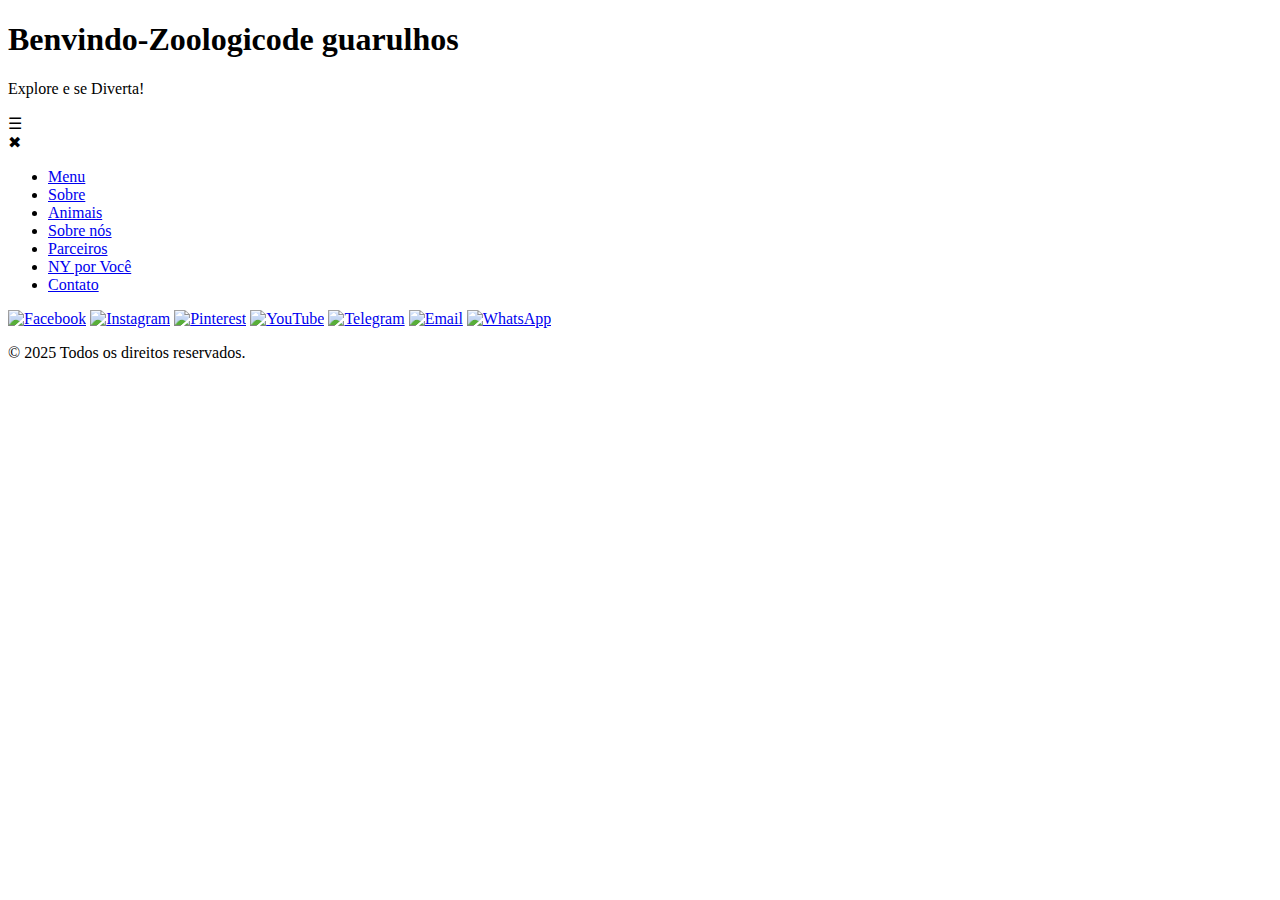
==== index.html @ 18c8c400 "inserindo index.html" ====
<!DOCTYPE html>
<html lang="pt-br">
<head>
    <meta charset="UTF-8">
    <meta name="viewport" content="width=device-width, initial-scale=1.0">
    <title>Menu Igual ao Exemplo</title>
    <link rel="stylesheet" href="style.css">
</head>
<body>
    <header class="header">
        <div>
            <h1>Benvindo-Zoologicode guarulhos</h1>

            <p>Explore e se Diverta!</p>
        </div>
      
    </header>

        
        <div class="menu-icon" onclick="toggleMenu()">☰</div>

    
        <nav class="menu" id="menu">
            <div class="close-icon" onclick="toggleMenu()">✖</div>
            <ul>
                <li><a href="index.html">Menu</a></li>
                <li><a href="#">Sobre</a></li>
                <li><a href="animais.html">Animais</a></li>
                <li><a href="#">Sobre nós</a></li>
                <li><a href="#">Parceiros</a></li>
                <li><a href="#">NY por Você</a></li>
                <li><a href="#">Contato</a></li>
            </ul>
        </nav>

        <div class="icons">
            <div id="login-btn" class="fas fa-user"></div>
            <div id="menu-btn" class="fas fa-bars" onclick="toggleMenu()"></div>
        </div>
        </head>
        <div class="social-icons">
            <a href="#"><img src="facebook.png" alt="Facebook"></a>
            <a href="#"><img src="instagram.png" alt="Instagram"></a>
            <a href="#"><img src="pinterest.png" alt="Pinterest"></a>
            <a href="#"><img src="youtube.png" alt="YouTube"></a>
            <a href="#"><img src="telegram.png" alt="Telegram"></a>
            <a href="#"><img src="email.png" alt="Email"></a>
            <a href="#"><img src="whatsapp.png" alt="WhatsApp"></a>
        </div>
    </nav>
    <footer>
        <p>© 2025 Todos os direitos reservados.</p>
    </footer>

    <script src="script.js"></script>
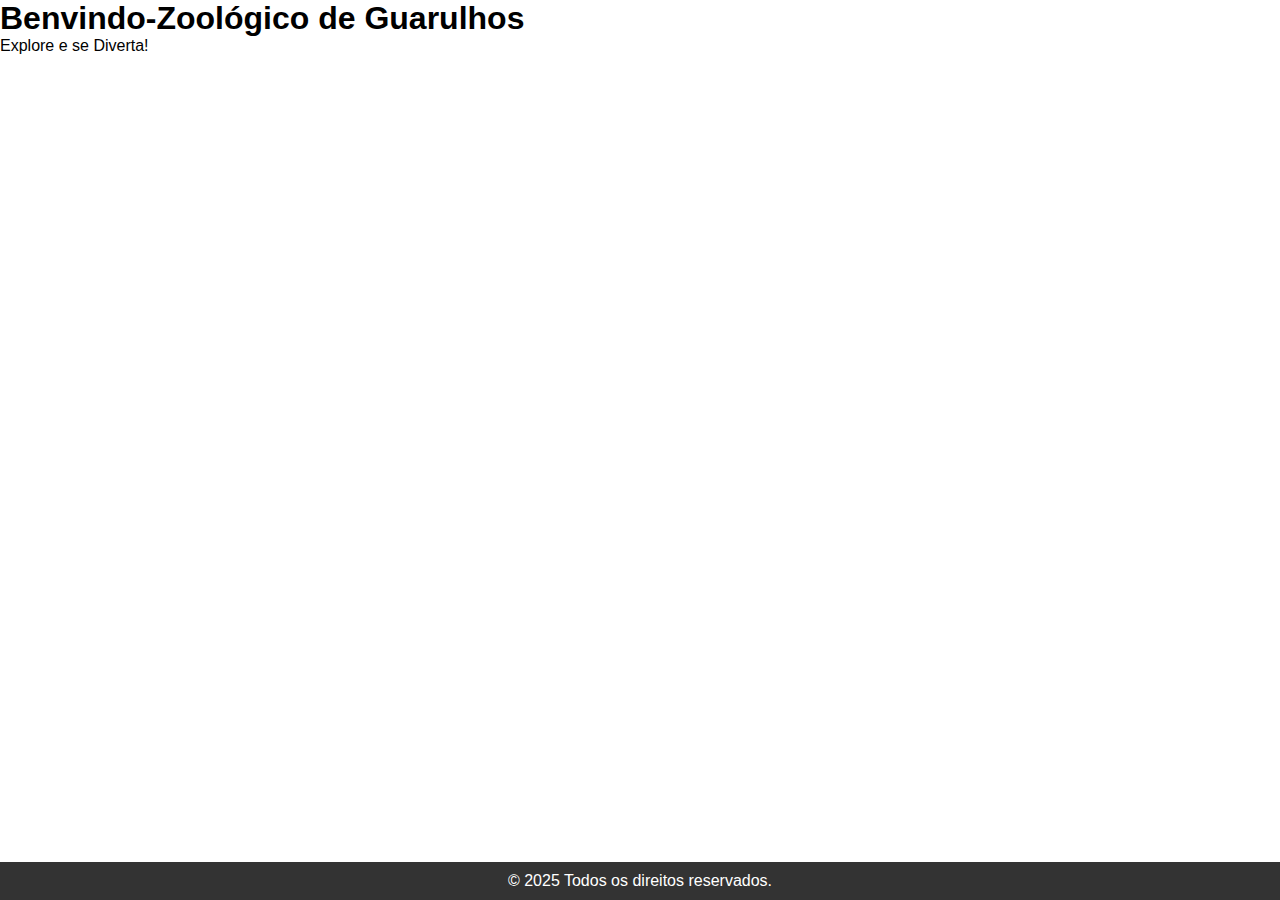
==== commit 01aa73b0: "Update index.html" ====
--- a/index.html
+++ b/index.html
@@ -1,55 +1,58 @@
 <!DOCTYPE html>
 <html lang="pt-br">
+
 <head>
     <meta charset="UTF-8">
     <meta name="viewport" content="width=device-width, initial-scale=1.0">
     <title>Menu Igual ao Exemplo</title>
     <link rel="stylesheet" href="style.css">
 </head>
+
 <body>
-    <header class="header">
-        <div>
-            <h1>Benvindo-Zoologicode guarulhos</h1>
+    <header class="container2">
+        <h1 class="pageTitle">Benvindo-Zoológico de Guarulhos</h1>
 
-            <p>Explore e se Diverta!</p>
-        </div>
-      
-    </header>
-
+        <p>Explore e se Diverta!</p>
+        <nav class="menu" id="menu">
         
-        <div class="menu-icon" onclick="toggleMenu()">☰</div>
-
-    
-        <nav class="menu" id="menu">
-            <div class="close-icon" onclick="toggleMenu()">✖</div>
             <ul>
                 <li><a href="index.html">Menu</a></li>
                 <li><a href="#">Sobre</a></li>
                 <li><a href="animais.html">Animais</a></li>
-                <li><a href="#">Sobre nós</a></li>
-                <li><a href="#">Parceiros</a></li>
-                <li><a href="#">NY por Você</a></li>
                 <li><a href="#">Contato</a></li>
             </ul>
         </nav>
 
-        <div class="icons">
-            <div id="login-btn" class="fas fa-user"></div>
-            <div id="menu-btn" class="fas fa-bars" onclick="toggleMenu()"></div>
-        </div>
-        </head>
-        <div class="social-icons">
-            <a href="#"><img src="facebook.png" alt="Facebook"></a>
-            <a href="#"><img src="instagram.png" alt="Instagram"></a>
-            <a href="#"><img src="pinterest.png" alt="Pinterest"></a>
-            <a href="#"><img src="youtube.png" alt="YouTube"></a>
-            <a href="#"><img src="telegram.png" alt="Telegram"></a>
-            <a href="#"><img src="email.png" alt="Email"></a>
-            <a href="#"><img src="whatsapp.png" alt="WhatsApp"></a>
-        </div>
+       
+
+    </header>
+
+
+
+
+    
+
+    <div class="icons">
+        <div id="login-btn" class="fas fa-user"></div>
+        <div id="menu-btn" class="fas fa-bars" onclick="toggleMenu()"></div>
+    </div>
+    </head>
+    <div class="social-icons">
+        <a href="#"><img src="facebook.png" alt="Facebook"></a>
+        <a href="#"><img src="instagram.png" alt="Instagram"></a>
+        <a href="#"><img src="pinterest.png" alt="Pinterest"></a>
+        <a href="#"><img src="youtube.png" alt="YouTube"></a>
+        <a href="#"><img src="telegram.png" alt="Telegram"></a>
+        <a href="#"><img src="email.png" alt="Email"></a>
+        <a href="#"><img src="whatsapp.png" alt="WhatsApp"></a>
+    </div>
     </nav>
+
+    <main>
+        <img src="tigre.jpg-tilto (1).jpg" alt="">
+    </main>
     <footer>
         <p>© 2025 Todos os direitos reservados.</p>
     </footer>
 
-    <script src="script.js"></script>+    <script src="script.js.js"></script>
--- a/style.css
+++ b/style.css
@@ -0,0 +1,246 @@
+/* Estilo geral */
+* {
+    margin: 0;
+    padding: 0;
+    box-sizing: border-box;
+    font-family: Arial, sans-serif;
+}
+
+body {
+    height: 50vh;
+    background: url('background.jpg') no-repeat center center/cover;
+}
+header.header{
+    background-image: url(tigre.jpg-tilto.jpg);
+    position: relative;
+    background-position: center ;
+    margin-top: 20px;
+    width: 100%;
+    height: 90%;
+    background-size: cover;
+    background-position: center;
+    color: black;
+    text-align: center;
+    display: flex;
+    justify-content: center;
+    box-sizing: border-box;
+    
+
+}
+.menu-icon {
+    font-size: 20px; /* Tamanho do ícone */
+    cursor: pointer;
+    position: fixed;
+    top: 5%px;
+    left: 5%px; /* Alinha o ícone no canto superior esquerdo */
+    z-index: 1001;
+    color: white;
+    background: #0f0f0f;
+    border-radius: 5px;
+    padding: 5px 10px; /* Aumentei um pouco o padding para um espaçamento melhor */
+    transition: transform 0.3s ease; /* Transição para o hover */
+}
+
+/* Ajuste para o ícone quando hover (para efeito de animação) */
+.menu-icon:hover {
+    transform: rotate(90deg); /* Roda o ícone ao passar o mouse */
+}
+
+/* Menu lateral */
+.menu {
+    position: fixed;
+    top: 100%px;
+    left:0%;
+    width: 25%;
+    height: 100vh;
+    background-image: url(zoo2.jpg);
+    background-size: cover;
+    color: #fff;
+    z-index: 1000;
+    display: none;
+    flex-direction: column;
+    justify-content: center;
+    align-items: center;
+    animation: fadeIn 0.5s ease;
+}
+.menu.open {
+    display: flex;
+}
+
+/* Botão de fechar */
+.close-icon {
+    font-size: 25px;
+    position: absolute;
+    top: 10px;
+    left: 3%;
+    cursor: pointer;
+}
+.social-icons a img {
+    width: 30px;
+    height: 30px;
+    filter: brightness(0) invert(1); /* Deixa os ícones brancos */
+    transition: transform 0.3s;
+}
+.social-icons a img:hover {
+    transform: scale(1.2);
+}
+
+
+
+/* Lista de itens */
+.menu ul {
+    list-style: none;
+    text-align: center;
+}
+
+.menu ul li {
+    margin-bottom: 20px;
+}
+
+.menu ul li a {
+    text-decoration: none;
+    color: #fff;
+    font-size: 24px;
+    font-weight: bold;
+    transition: color 0.3s;
+}
+
+.menu ul li a:hover {
+    color: #ffd700;
+}
+
+/* Ícones sociais */
+.social-icons {
+    position: absolute;
+    bottom: 30px;
+    display: flex;
+    gap: 15px;
+}
+
+.social-icons a img {
+    width: 30px;
+    height: 30px;
+    filter: brightness(0) invert(1); /* Deixa os ícones brancos */
+    transition: transform 0.3s;
+}
+
+.social-icons a img:hover {
+    transform: scale(1.2);
+}
+
+/* Animação de entrada */
+@keyframes fadeIn {
+    from {
+        opacity: 0;
+    }
+    to {
+        opacity: 1;
+    }
+}
+
+.div {
+    padding: 20px;
+    border-radius: 20px;
+}
+
+.animais {
+    display: flex;
+    justify-content: center;
+    gap: 20px;
+    padding: 20px;
+}
+
+.card {
+    width: 300px;
+    overflow: hidden;
+    background-color: black;
+    border-radius: 10px;
+    box-shadow: 0 4px 8px rgba(0, 0, 0, 0.2);
+    text-align: center;
+    background-color: white;
+}
+
+.card img {
+    width: 100%;
+    height: 200px;
+    object-fit: cover;
+}
+
+.card h2 {
+    padding: 15px;
+    color: #ffd700;
+    font-size: 1.5em;
+}
+
+
+
+nav {
+    display: flex;
+    justify-content: center;
+    gap: 10px;
+    margin: 20px;
+}
+
+nav button {
+    padding: 10px 20px;
+    border: none;
+    background-color: #eee;
+    color: #000;
+    font-weight: bold;
+    cursor: pointer;
+    border-radius: 5px;
+    transition: background 0.3s;
+}
+
+.card:hover {
+    transform: scale(1.05);
+    box-shadow: 0 6px 20px rgba(0, 0, 0, 0.15);
+}
+
+nav button:hover {
+    background-color: #0073e6;
+}
+
+footer {
+    position: absolute;
+    bottom: 0;  
+    width: 100%;
+    background-color: #333;
+    color: white;
+    text-align: center;
+    padding: 10px 0;
+}
+
+.texto-centralizado {
+    text-align: center;
+    font-size: 30px;
+    color: darkgreen;
+    font-family: Arial, Helvetica, sans-serif;
+}
+
+.card .AVES {
+    display: block;
+}
+
+.card .MAMÍFEROS {
+    display: none;
+}
+
+.card .RÉPTEIS {
+    display: none;
+}
+
+@media (max-width: 768px) {
+    .menu-icon {
+        display: block;
+        font-size: 2rem;
+        color: white;
+        padding: 10px;
+        cursor: pointer;
+    }
+
+    /* Ajuste do menu lateral para telas pequenas */
+    .menu {
+        width: 80%; /* O menu ocupa mais largura em telas pequenas */
+    }
+} 
